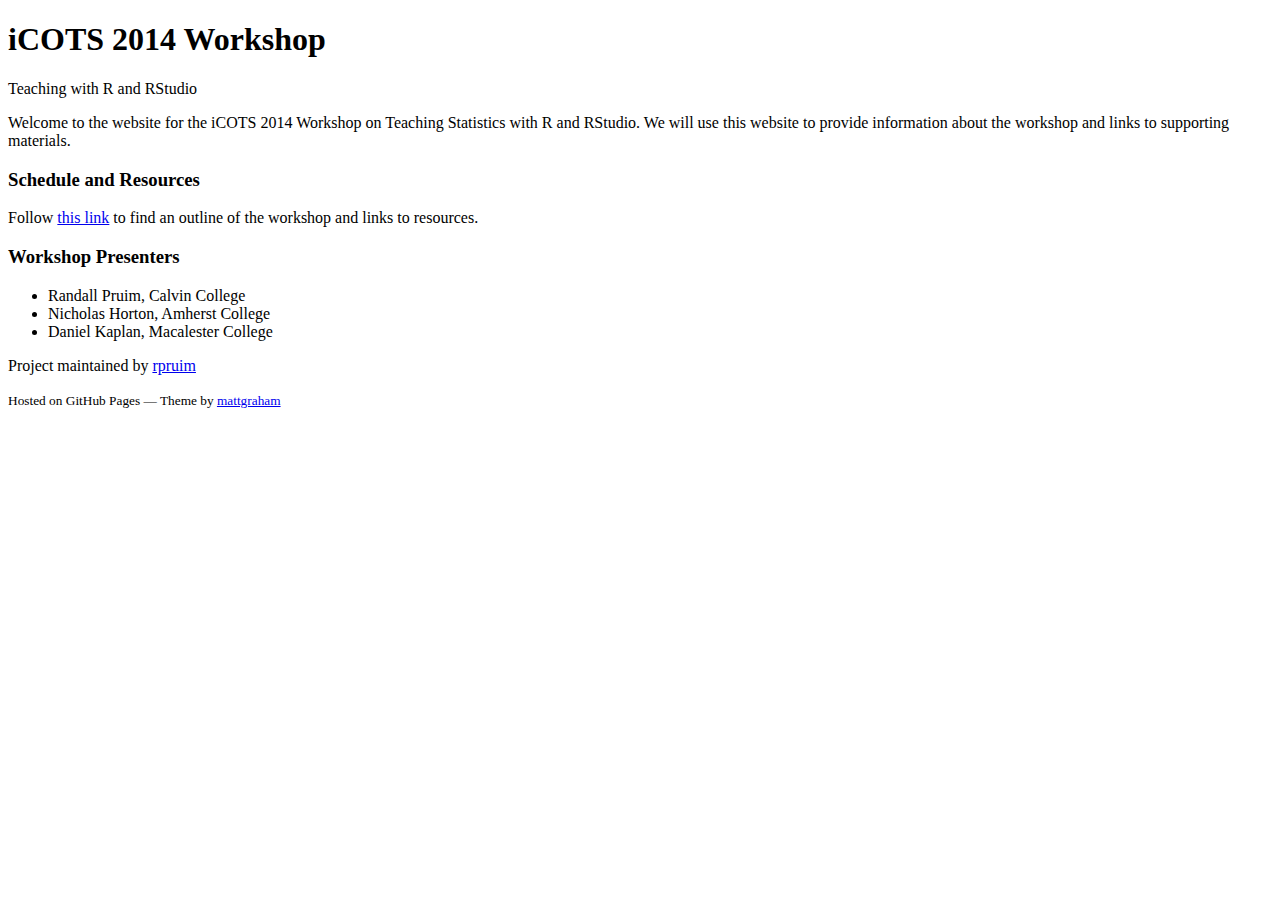
==== index.html @ d37eeaae "adding an index.html" ====
<!doctype html>
<html>
  <head>
    <meta charset="utf-8">
    <meta http-equiv="X-UA-Compatible" content="chrome=1">
    <title>CVC</title>
    <link rel="stylesheet" href="stylesheets/styles.css">
    <link rel="stylesheet" href="stylesheets/pygment_trac.css">
    <script src="https://ajax.googleapis.com/ajax/libs/jquery/1.7.1/jquery.min.js"></script>
    <script src="javascripts/main.js"></script>
    <!--[if lt IE 9]>
      <script src="//html5shiv.googlecode.com/svn/trunk/html5.js"></script>
    <![endif]-->
    <meta name="viewport" content="width=device-width, initial-scale=1, user-scalable=no">

  </head>
  <body>

      <header>
        <h1>iCOTS 2014 Workshop</h1>
        <p>Teaching with R and RStudio</p>
      </header>

<!-- 
      <div id="banner">
        <span id="logo"></span>
        <a href="https://github.com/dtkaplan/CVC" class="button fork">
        <strong>View On GitHub</strong></a>
        <div class="downloads">
          <span>Downloads:</span>
          <ul>
            <li><a href="https://github.com/dtkaplan/CVC/zipball/master" class="button">ZIP</a></li>
            <li><a href="https://github.com/dtkaplan/CVC/tarball/master" class="button">TAR</a></li>
          </ul>
        </div>
      </div>
-->

    <div class="wrapper">
      <nav>
        <ul></ul>
      </nav>
      <section>
        
<p>Welcome to the website for the iCOTS 2014 Workshop on Teaching Statistics with R and RStudio. 
We will use this website to provide information about the workshop and links to supporting
materials.



<h3>Schedule and Resources</h3>

Follow <a href="schedule.html">this link</a> to find an outline of the workshop
and links to resources.

<h3>Workshop Presenters</h3>

<ul>
<li>Randall Pruim, Calvin College</li>
<li>Nicholas Horton, Amherst College</li>
<li>Daniel Kaplan, Macalester College</li>
</ul>

      </section>
      <footer>
        <p>Project maintained by <a href="https://github.com/rpruim">rpruim</a></p>
        <p><small>Hosted on GitHub Pages &mdash; 
			Theme by <a href="http://twitter.com/#!/michigangraham">mattgraham</a></small></p>
      </footer>
    </div>
    <!--[if !IE]><script>fixScale(document);</script><![endif]-->
    
  </body>
</html>
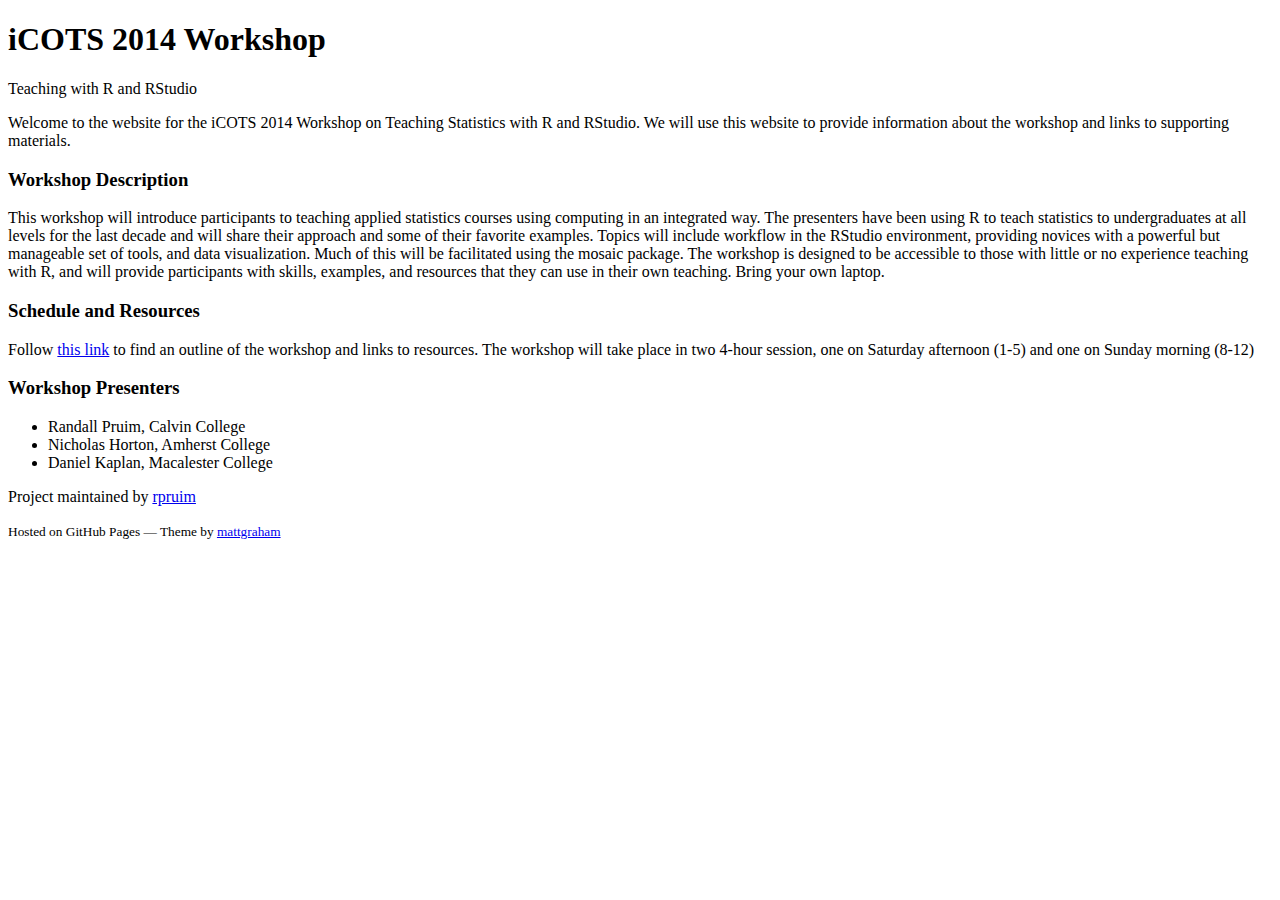
==== commit a2153860: "add description" ====
--- a/index.html
+++ b/index.html
@@ -46,12 +46,19 @@
 We will use this website to provide information about the workshop and links to supporting
 materials.
 
+<h3>Workshop Description</h3>
+This workshop will introduce participants to teaching applied statistics
+courses using computing in an integrated way. The presenters have been using R to teach statistics to undergraduates at all levels for the last decade and will share their approach and some of their favorite examples.  Topics will include workflow in the RStudio environment, providing novices with a powerful but manageable set of tools, and data visualization. Much of this will be facilitated using the mosaic package. The workshop is designed to be accessible to those with little or no experience teaching with R, and will provide participants with skills, examples, and resources that they can use in their own teaching.
 
+Bring your own laptop.
 
 <h3>Schedule and Resources</h3>
 
 Follow <a href="schedule.html">this link</a> to find an outline of the workshop
 and links to resources.
+
+The workshop will take place in two 4-hour session, one on Saturday afternoon (1-5) and one 
+on Sunday morning (8-12)
 
 <h3>Workshop Presenters</h3>
 
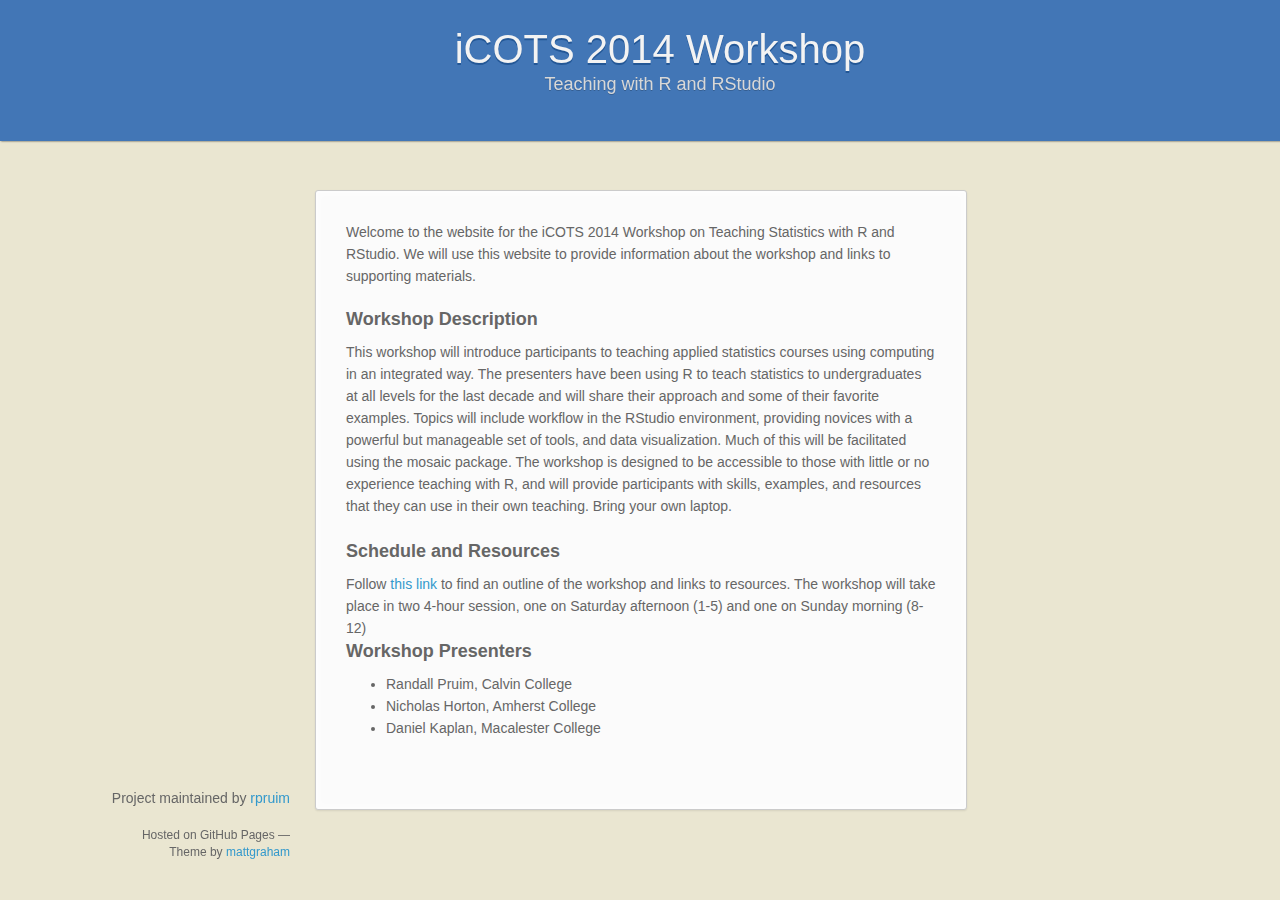
==== commit 9d6ff0c3: "add some space" ====
--- a/index.html
+++ b/index.html
@@ -52,6 +52,9 @@
 
 Bring your own laptop.
 
+<br>
+<br>
+
 <h3>Schedule and Resources</h3>
 
 Follow <a href="schedule.html">this link</a> to find an outline of the workshop
--- a/stylesheets/styles.css
+++ b/stylesheets/styles.css
@@ -0,0 +1,1010 @@
+/*
+Leap Day for GitHub Pages
+by Matt Graham
+*/
+@font-face {
+  font-family: 'Quattrocento Sans';
+  src: url("../fonts/quattrocentosans-bold-webfont.eot");
+  src: url("../fonts/quattrocentosans-bold-webfont.eot?#iefix") format("embedded-opentype"), url("../fonts/quattrocentosans-bold-webfont.woff") format("woff"), url("../fonts/quattrocentosans-bold-webfont.ttf") format("truetype"), url("../fonts/quattrocentosans-bold-webfont.svg#QuattrocentoSansBold") format("svg");
+  font-weight: bold;
+  font-style: normal;
+}
+
+@font-face {
+  font-family: 'Quattrocento Sans';
+  src: url("../fonts/quattrocentosans-bolditalic-webfont.eot");
+  src: url("../fonts/quattrocentosans-bolditalic-webfont.eot?#iefix") format("embedded-opentype"), url("../fonts/quattrocentosans-bolditalic-webfont.woff") format("woff"), url("../fonts/quattrocentosans-bolditalic-webfont.ttf") format("truetype"), url("../fonts/quattrocentosans-bolditalic-webfont.svg#QuattrocentoSansBoldItalic") format("svg");
+  font-weight: bold;
+  font-style: italic;
+}
+
+@font-face {
+  font-family: 'Quattrocento Sans';
+  src: url("../fonts/quattrocentosans-italic-webfont.eot");
+  src: url("../fonts/quattrocentosans-italic-webfont.eot?#iefix") format("embedded-opentype"), url("../fonts/quattrocentosans-italic-webfont.woff") format("woff"), url("../fonts/quattrocentosans-italic-webfont.ttf") format("truetype"), url("../fonts/quattrocentosans-italic-webfont.svg#QuattrocentoSansItalic") format("svg");
+  font-weight: normal;
+  font-style: italic;
+}
+
+@font-face {
+  font-family: 'Quattrocento Sans';
+  src: url("../fonts/quattrocentosans-regular-webfont.eot");
+  src: url("../fonts/quattrocentosans-regular-webfont.eot?#iefix") format("embedded-opentype"), url("../fonts/quattrocentosans-regular-webfont.woff") format("woff"), url("../fonts/quattrocentosans-regular-webfont.ttf") format("truetype"), url("../fonts/quattrocentosans-regular-webfont.svg#QuattrocentoSansRegular") format("svg");
+  font-weight: normal;
+  font-style: normal;
+}
+
+@font-face {
+  font-family: 'Copse';
+  src: url("../fonts/copse-regular-webfont.eot");
+  src: url("../fonts/copse-regular-webfont.eot?#iefix") format("embedded-opentype"), url("../fonts/copse-regular-webfont.woff") format("woff"), url("../fonts/copse-regular-webfont.ttf") format("truetype"), url("../fonts/copse-regular-webfont.svg#CopseRegular") format("svg");
+  font-weight: normal;
+  font-style: normal;
+}
+
+/* normalize.css 2012-02-07T12:37 UTC - http://github.com/necolas/normalize.css */
+/* =============================================================================
+   HTML5 display definitions
+   ========================================================================== */
+/*
+ * Corrects block display not defined in IE6/7/8/9 & FF3
+ */
+article,
+aside,
+details,
+figcaption,
+figure,
+footer,
+header,
+hgroup,
+nav,
+section,
+summary {
+  display: block;
+}
+
+/*
+ * Corrects inline-block display not defined in IE6/7/8/9 & FF3
+ */
+audio,
+canvas,
+video {
+  display: inline-block;
+  *display: inline;
+  *zoom: 1;
+}
+
+/*
+ * Prevents modern browsers from displaying 'audio' without controls
+ */
+audio:not([controls]) {
+  display: none;
+}
+
+/*
+ * Addresses styling for 'hidden' attribute not present in IE7/8/9, FF3, S4
+ * Known issue: no IE6 support
+ */
+[hidden] {
+  display: none;
+}
+
+/* =============================================================================
+   Base
+   ========================================================================== */
+/*
+ * 1. Corrects text resizing oddly in IE6/7 when body font-size is set using em units
+ *    http://clagnut.com/blog/348/#c790
+ * 2. Prevents iOS text size adjust after orientation change, without disabling user zoom
+ *    www.456bereastreet.com/archive/201012/controlling_text_size_in_safari_for_ios_without_disabling_user_zoom/
+ */
+html {
+  font-size: 100%;
+  /* 1 */
+  -webkit-text-size-adjust: 100%;
+  /* 2 */
+  -ms-text-size-adjust: 100%;
+  /* 2 */
+}
+
+/*
+ * Addresses font-family inconsistency between 'textarea' and other form elements.
+ */
+html,
+button,
+input,
+select,
+textarea {
+  font-family: sans-serif;
+}
+
+/*
+ * Addresses margins handled incorrectly in IE6/7
+ */
+body {
+  margin: 0;
+}
+
+/* =============================================================================
+   Links
+   ========================================================================== */
+/*
+ * Addresses outline displayed oddly in Chrome
+ */
+a:focus {
+  outline: thin dotted;
+}
+
+/*
+ * Improves readability when focused and also mouse hovered in all browsers
+ * people.opera.com/patrickl/experiments/keyboard/test
+ */
+a:hover,
+a:active {
+  outline: 0;
+}
+
+/* =============================================================================
+   Typography
+   ========================================================================== */
+/*
+ * Addresses font sizes and margins set differently in IE6/7
+ * Addresses font sizes within 'section' and 'article' in FF4+, Chrome, S5
+ */
+h1 {
+  font-size: 2em;
+  margin: 0.67em 0;
+}
+
+h2 {
+  font-size: 1.5em;
+  margin: 0.83em 0;
+}
+
+h3 {
+  font-size: 1.17em;
+  margin: 1em 0;
+}
+
+h4 {
+  font-size: 1em;
+  margin: 1.33em 0;
+}
+
+h5 {
+  font-size: 0.83em;
+  margin: 1.67em 0;
+}
+
+h6 {
+  font-size: 0.75em;
+  margin: 2.33em 0;
+}
+
+/*
+ * Addresses styling not present in IE7/8/9, S5, Chrome
+ */
+abbr[title] {
+  border-bottom: 1px dotted;
+}
+
+/*
+ * Addresses style set to 'bolder' in FF3+, S4/5, Chrome
+*/
+b,
+strong {
+  font-weight: bold;
+}
+
+blockquote {
+  margin: 1em 40px;
+}
+
+/*
+ * Addresses styling not present in S5, Chrome
+ */
+dfn {
+  font-style: italic;
+}
+
+/*
+ * Addresses styling not present in IE6/7/8/9
+ */
+mark {
+  background: #ff0;
+  color: #000;
+}
+
+/*
+ * Addresses margins set differently in IE6/7
+ */
+p,
+pre {
+  margin: 1em 0;
+}
+
+/*
+ * Corrects font family set oddly in IE6, S4/5, Chrome
+ * en.wikipedia.org/wiki/User:Davidgothberg/Test59
+ */
+pre,
+code,
+kbd,
+samp {
+  font-family: monospace, serif;
+  _font-family: 'courier new', monospace;
+  font-size: 1em;
+}
+
+/*
+ * 1. Addresses CSS quotes not supported in IE6/7
+ * 2. Addresses quote property not supported in S4
+ */
+/* 1 */
+q {
+  quotes: none;
+}
+
+/* 2 */
+q:before,
+q:after {
+  content: '';
+  content: none;
+}
+
+small {
+  font-size: 75%;
+}
+
+/*
+ * Prevents sub and sup affecting line-height in all browsers
+ * gist.github.com/413930
+ */
+sub,
+sup {
+  font-size: 75%;
+  line-height: 0;
+  position: relative;
+  vertical-align: baseline;
+}
+
+sup {
+  top: -0.5em;
+}
+
+sub {
+  bottom: -0.25em;
+}
+
+/* =============================================================================
+   Lists
+   ========================================================================== */
+/*
+ * Addresses margins set differently in IE6/7
+ */
+dl,
+menu,
+ol,
+ul {
+  margin: 1em 0;
+}
+
+dd {
+  margin: 0 0 0 40px;
+}
+
+/*
+ * Addresses paddings set differently in IE6/7
+ */
+menu,
+ol,
+ul {
+  padding: 0 0 0 40px;
+}
+
+/*
+ * Corrects list images handled incorrectly in IE7
+ */
+nav ul,
+nav ol {
+  list-style: none;
+  list-style-image: none;
+}
+
+/* =============================================================================
+   Embedded content
+   ========================================================================== */
+/*
+ * 1. Removes border when inside 'a' element in IE6/7/8/9, FF3
+ * 2. Improves image quality when scaled in IE7
+ *    code.flickr.com/blog/2008/11/12/on-ui-quality-the-little-things-client-side-image-resizing/
+ */
+img {
+  border: 0;
+  /* 1 */
+  -ms-interpolation-mode: bicubic;
+  /* 2 */
+}
+
+/*
+ * Corrects overflow displayed oddly in IE9
+ */
+svg:not(:root) {
+  overflow: hidden;
+}
+
+/* =============================================================================
+   Figures
+   ========================================================================== */
+/*
+ * Addresses margin not present in IE6/7/8/9, S5, O11
+ */
+figure {
+  margin: 0;
+}
+
+/* =============================================================================
+   Forms
+   ========================================================================== */
+/*
+ * Corrects margin displayed oddly in IE6/7
+ */
+form {
+  margin: 0;
+}
+
+/*
+ * Define consistent border, margin, and padding
+ */
+fieldset {
+  border: 1px solid #c0c0c0;
+  margin: 0 2px;
+  padding: 0.35em 0.625em 0.75em;
+}
+
+/*
+ * 1. Corrects color not being inherited in IE6/7/8/9
+ * 2. Corrects text not wrapping in FF3 
+ * 3. Corrects alignment displayed oddly in IE6/7
+ */
+legend {
+  border: 0;
+  /* 1 */
+  padding: 0;
+  white-space: normal;
+  /* 2 */
+  *margin-left: -7px;
+  /* 3 */
+}
+
+/*
+ * 1. Corrects font size not being inherited in all browsers
+ * 2. Addresses margins set differently in IE6/7, FF3+, S5, Chrome
+ * 3. Improves appearance and consistency in all browsers
+ */
+button,
+input,
+select,
+textarea {
+  font-size: 100%;
+  /* 1 */
+  margin: 0;
+  /* 2 */
+  vertical-align: baseline;
+  /* 3 */
+  *vertical-align: middle;
+  /* 3 */
+}
+
+/*
+ * Addresses FF3/4 setting line-height on 'input' using !important in the UA stylesheet
+ */
+button,
+input {
+  line-height: normal;
+  /* 1 */
+}
+
+/*
+ * 1. Improves usability and consistency of cursor style between image-type 'input' and others
+ * 2. Corrects inability to style clickable 'input' types in iOS
+ * 3. Removes inner spacing in IE7 without affecting normal text inputs
+ *    Known issue: inner spacing remains in IE6
+ */
+button,
+input[type="button"],
+input[type="reset"],
+input[type="submit"] {
+  cursor: pointer;
+  /* 1 */
+  -webkit-appearance: button;
+  /* 2 */
+  *overflow: visible;
+  /* 3 */
+}
+
+/*
+ * Re-set default cursor for disabled elements
+ */
+button[disabled],
+input[disabled] {
+  cursor: default;
+}
+
+/*
+ * 1. Addresses box sizing set to content-box in IE8/9
+ * 2. Removes excess padding in IE8/9
+ * 3. Removes excess padding in IE7
+      Known issue: excess padding remains in IE6
+ */
+input[type="checkbox"],
+input[type="radio"] {
+  box-sizing: border-box;
+  /* 1 */
+  padding: 0;
+  /* 2 */
+  *height: 13px;
+  /* 3 */
+  *width: 13px;
+  /* 3 */
+}
+
+/*
+ * 1. Addresses appearance set to searchfield in S5, Chrome
+ * 2. Addresses box-sizing set to border-box in S5, Chrome (include -moz to future-proof)
+ */
+input[type="search"] {
+  -webkit-appearance: textfield;
+  /* 1 */
+  -moz-box-sizing: content-box;
+  -webkit-box-sizing: content-box;
+  /* 2 */
+  box-sizing: content-box;
+}
+
+/*
+ * Removes inner padding and search cancel button in S5, Chrome on OS X
+ */
+input[type="search"]::-webkit-search-decoration,
+input[type="search"]::-webkit-search-cancel-button {
+  -webkit-appearance: none;
+}
+
+/*
+ * Removes inner padding and border in FF3+
+ * www.sitepen.com/blog/2008/05/14/the-devils-in-the-details-fixing-dojos-toolbar-buttons/
+ */
+button::-moz-focus-inner,
+input::-moz-focus-inner {
+  border: 0;
+  padding: 0;
+}
+
+/*
+ * 1. Removes default vertical scrollbar in IE6/7/8/9
+ * 2. Improves readability and alignment in all browsers
+ */
+textarea {
+  overflow: auto;
+  /* 1 */
+  vertical-align: top;
+  /* 2 */
+}
+
+/* =============================================================================
+   Tables
+   ========================================================================== */
+/*
+ * Remove most spacing between table cells
+ */
+table {
+  border-collapse: collapse;
+  border-spacing: 0;
+}
+
+body {
+  font: 14px/22px "Quattrocento Sans", "Helvetica Neue", Helvetica, Arial, sans-serif;
+  color: #666;
+  font-weight: 300;
+  margin: 0px;
+  padding: 0px 0 20px 0px;
+  background: url(../images/body-background.png) #eae6d1;
+}
+
+h1, h2, h3, h4, h5, h6 {
+  color: #333;
+  margin: 0 0 10px;
+}
+
+p, ul, ol, table, pre, dl {
+  margin: 0 0 20px;
+}
+
+h1, h2, h3 {
+  line-height: 1.1;
+}
+
+h1 {
+  font-size: 28px;
+}
+
+h2 {
+  font-size: 24px;
+  color: #393939;
+}
+
+h3, h4, h5, h6 {
+  color: #666666;
+}
+
+h3 {
+  font-size: 18px;
+  line-height: 24px;
+}
+
+a {
+  color: #3399cc;
+  font-weight: 400;
+  text-decoration: none;
+}
+
+a small {
+  font-size: 11px;
+  color: #666;
+  margin-top: -0.6em;
+  display: block;
+}
+
+ul {
+  list-style-image: url("../images/bullet.png");
+}
+
+strong {
+  font-weight: bold;
+  color: #333;
+}
+
+.wrapper {
+  width: 650px;
+  margin: 0 auto;
+  position: relative;
+}
+
+section img {
+  max-width: 100%;
+}
+
+blockquote {
+  border-left: 1px solid #ffcc00;
+  margin: 0;
+  padding: 0 0 0 20px;
+  font-style: italic;
+}
+
+code {
+  font-family: "Lucida Sans", Monaco, Bitstream Vera Sans Mono, Lucida Console, Terminal;
+  font-size: 13px;
+  color: #efefef;
+  text-shadow: 0px 1px 0px #000;
+  margin: 0 4px;
+  padding: 2px 6px;
+  background: #333;
+  -moz-border-radius: 2px;
+  -webkit-border-radius: 2px;
+  -o-border-radius: 2px;
+  -ms-border-radius: 2px;
+  -khtml-border-radius: 2px;
+  border-radius: 2px;
+}
+
+pre {
+  padding: 8px 15px;
+  background: #333333;
+  -moz-border-radius: 3px;
+  -webkit-border-radius: 3px;
+  -o-border-radius: 3px;
+  -ms-border-radius: 3px;
+  -khtml-border-radius: 3px;
+  border-radius: 3px;
+  border: 1px solid #c7c7c7;
+  overflow: auto;
+  overflow-y: hidden;
+}
+pre code {
+  margin: 0px;
+  padding: 0px;
+}
+
+table {
+  width: 100%;
+  border-collapse: collapse;
+}
+
+th {
+  text-align: left;
+  padding: 5px 10px;
+  border-bottom: 1px solid #e5e5e5;
+  color: #444;
+}
+
+td {
+  text-align: left;
+  padding: 5px 10px;
+  border-bottom: 1px solid #e5e5e5;
+  border-right: 1px solid #ffcc00;
+}
+td:first-child {
+  border-left: 1px solid #ffcc00;
+}
+
+hr {
+  border: 0;
+  outline: none;
+  height: 11px;
+  background: transparent url("../images/hr.gif") center center repeat-x;
+  margin: 0 0 20px;
+}
+
+dt {
+  color: #444;
+  font-weight: 700;
+}
+
+header {
+  padding: 25px 20px 40px 20px;
+  margin: 0;
+  position: fixed;
+  top: 0;
+  left: 0;
+  right: 0;
+  width: 100%;
+  text-align: center;
+  background: url(../images/background.png) #4276b6;
+  -moz-box-shadow: 1px 0px 2px rgba(0, 0, 0, 0.75);
+  -webkit-box-shadow: 1px 0px 2px rgba(0, 0, 0, 0.75);
+  -o-box-shadow: 1px 0px 2px rgba(0, 0, 0, 0.75);
+  box-shadow: 1px 0px 2px rgba(0, 0, 0, 0.75);
+  z-index: 99;
+  -webkit-font-smoothing: antialiased;
+  min-height: 76px;
+}
+header h1 {
+  font: 40px/48px "Copse", "Helvetica Neue", Helvetica, Arial, sans-serif;
+  color: #f3f3f3;
+  text-shadow: 0px 2px 0px #235796;
+  margin: 0px;
+  white-space: nowrap;
+  overflow: hidden;
+  text-overflow: ellipsis;
+  -o-text-overflow: ellipsis;
+  -ms-text-overflow: ellipsis;
+}
+header p {
+  color: #d8d8d8;
+  text-shadow: rgba(0, 0, 0, 0.2) 0 1px 0;
+  font-size: 18px;
+  margin: 0px;
+}
+
+#banner {
+  z-index: 100;
+  left: 0;
+  right: 50%;
+  height: 50px;
+  margin-right: -382px;
+  position: fixed;
+  top: 115px;
+  background: #ffcc00;
+  border: 1px solid #f0b500;
+  -moz-box-shadow: 0px 1px 3px rgba(0, 0, 0, 0.25);
+  -webkit-box-shadow: 0px 1px 3px rgba(0, 0, 0, 0.25);
+  -o-box-shadow: 0px 1px 3px rgba(0, 0, 0, 0.25);
+  box-shadow: 0px 1px 3px rgba(0, 0, 0, 0.25);
+  -moz-border-radius: 0px 2px 2px 0px;
+  -webkit-border-radius: 0px 2px 2px 0px;
+  -o-border-radius: 0px 2px 2px 0px;
+  -ms-border-radius: 0px 2px 2px 0px;
+  -khtml-border-radius: 0px 2px 2px 0px;
+  border-radius: 0px 2px 2px 0px;
+  padding-right: 10px;
+}
+#banner .button {
+  border: 1px solid #dba500;
+  background: -webkit-gradient(linear, 50% 0%, 50% 100%, color-stop(0%, #ffe788), color-stop(100%, #ffce38));
+  background: -webkit-linear-gradient(#ffe788, #ffce38);
+  background: -moz-linear-gradient(#ffe788, #ffce38);
+  background: -o-linear-gradient(#ffe788, #ffce38);
+  background: -ms-linear-gradient(#ffe788, #ffce38);
+  background: linear-gradient(#ffe788, #ffce38);
+  -moz-border-radius: 2px;
+  -webkit-border-radius: 2px;
+  -o-border-radius: 2px;
+  -ms-border-radius: 2px;
+  -khtml-border-radius: 2px;
+  border-radius: 2px;
+  -moz-box-shadow: inset 0px 1px 0px rgba(255, 255, 255, 0.4), 0px 1px 1px rgba(0, 0, 0, 0.1);
+  -webkit-box-shadow: inset 0px 1px 0px rgba(255, 255, 255, 0.4), 0px 1px 1px rgba(0, 0, 0, 0.1);
+  -o-box-shadow: inset 0px 1px 0px rgba(255, 255, 255, 0.4), 0px 1px 1px rgba(0, 0, 0, 0.1);
+  box-shadow: inset 0px 1px 0px rgba(255, 255, 255, 0.4), 0px 1px 1px rgba(0, 0, 0, 0.1);
+  background-color: #FFE788;
+  margin-left: 5px;
+  padding: 10px 12px;
+  margin-top: 6px;
+  line-height: 14px;
+  font-size: 14px;
+  color: #333;
+  font-weight: bold;
+  display: inline-block;
+  text-align: center;
+}
+#banner .button:hover {
+  background: -webkit-gradient(linear, 50% 0%, 50% 100%, color-stop(0%, #ffe788), color-stop(100%, #ffe788));
+  background: -webkit-linear-gradient(#ffe788, #ffe788);
+  background: -moz-linear-gradient(#ffe788, #ffe788);
+  background: -o-linear-gradient(#ffe788, #ffe788);
+  background: -ms-linear-gradient(#ffe788, #ffe788);
+  background: linear-gradient(#ffe788, #ffe788);
+  background-color: #ffeca0;
+}
+#banner .fork {
+  position: fixed;
+  left: 50%;
+  margin-left: -325px;
+  padding: 10px 12px;
+  margin-top: 6px;
+  line-height: 14px;
+  font-size: 14px;
+  background-color: #FFE788;
+}
+#banner .downloads {
+  float: right;
+  margin: 0 45px 0 0;
+}
+#banner .downloads span {
+  float: left;
+  line-height: 52px;
+  font-size: 90%;
+  color: #9d7f0d;
+  text-transform: uppercase;
+  text-shadow: rgba(255, 255, 255, 0.2) 0 1px 0;
+}
+#banner ul {
+  list-style: none;
+  height: 40px;
+  padding: 0;
+  float: left;
+  margin-left: 10px;
+}
+#banner ul li {
+  display: inline;
+}
+#banner ul li a.button {
+  background-color: #FFE788;
+}
+#banner #logo {
+  position: absolute;
+  height: 36px;
+  width: 36px;
+  right: 7px;
+  top: 7px;
+  display: block;
+  background: url(../images/octocat-logo.png);
+}
+
+section {
+  width: 590px;
+  padding: 30px 30px 50px 30px;
+  margin: 20px 0;
+  margin-top: 190px;
+  position: relative;
+  background: #fbfbfb;
+  -moz-border-radius: 3px;
+  -webkit-border-radius: 3px;
+  -o-border-radius: 3px;
+  -ms-border-radius: 3px;
+  -khtml-border-radius: 3px;
+  border-radius: 3px;
+  border: 1px solid #cbcbcb;
+  -moz-box-shadow: 0px 1px 2px rgba(0, 0, 0, 0.09), inset 0px 0px 2px 2px rgba(255, 255, 255, 0.5), inset 0 0 5px 5px rgba(255, 255, 255, 0.4);
+  -webkit-box-shadow: 0px 1px 2px rgba(0, 0, 0, 0.09), inset 0px 0px 2px 2px rgba(255, 255, 255, 0.5), inset 0 0 5px 5px rgba(255, 255, 255, 0.4);
+  -o-box-shadow: 0px 1px 2px rgba(0, 0, 0, 0.09), inset 0px 0px 2px 2px rgba(255, 255, 255, 0.5), inset 0 0 5px 5px rgba(255, 255, 255, 0.4);
+  box-shadow: 0px 1px 2px rgba(0, 0, 0, 0.09), inset 0px 0px 2px 2px rgba(255, 255, 255, 0.5), inset 0 0 5px 5px rgba(255, 255, 255, 0.4);
+}
+
+small {
+  font-size: 12px;
+}
+
+nav {
+  width: 230px;
+  position: fixed;
+  top: 220px;
+  left: 50%;
+  margin-left: -580px;
+  text-align: right;
+}
+nav ul {
+  list-style: none;
+  list-style-image: none;
+  font-size: 14px;
+  line-height: 24px;
+}
+nav ul li {
+  padding: 5px 0px;
+  line-height: 16px;
+}
+nav ul li.tag-h1 {
+  font-size: 1.2em;
+}
+nav ul li.tag-h1 a {
+  font-weight: bold;
+  color: #333;
+}
+nav ul li.tag-h2 + .tag-h1 {
+  margin-top: 10px;
+}
+nav ul a {
+  color: #666;
+}
+nav ul a:hover {
+  color: #999;
+}
+
+footer {
+  width: 180px;
+  position: fixed;
+  left: 50%;
+  margin-left: -530px;
+  bottom: 20px;
+  text-align: right;
+  line-height: 16px;
+}
+
+@media print, screen and (max-width: 1060px) {
+  div.wrapper {
+    width: auto;
+    margin: 0;
+  }
+
+  nav {
+    display: none;
+  }
+
+  header, section, footer {
+    float: none;
+  }
+  header h1, section h1, footer h1 {
+    white-space: nowrap;
+    overflow: hidden;
+    text-overflow: ellipsis;
+    -o-text-overflow: ellipsis;
+    -ms-text-overflow: ellipsis;
+  }
+
+  #banner {
+    width: 100%;
+  }
+  #banner .downloads {
+    margin-right: 60px;
+  }
+  #banner #logo {
+    margin-right: 15px;
+  }
+
+  section {
+    border: 1px solid #e5e5e5;
+    border-width: 1px 0;
+    padding: 20px auto;
+    margin: 190px auto 20px;
+    max-width: 600px;
+  }
+
+  footer {
+    text-align: center;
+    margin: 20px auto;
+    position: relative;
+    left: auto;
+    bottom: auto;
+    width: auto;
+  }
+}
+@media print, screen and (max-width: 720px) {
+  body {
+    word-wrap: break-word;
+  }
+
+  header {
+    padding: 20px 20px;
+    margin: 0;
+  }
+  header h1 {
+    font-size: 32px;
+    white-space: nowrap;
+    overflow: hidden;
+    text-overflow: ellipsis;
+    -o-text-overflow: ellipsis;
+    -ms-text-overflow: ellipsis;
+  }
+  header p {
+    display: none;
+  }
+
+  #banner {
+    top: 80px;
+  }
+  #banner .fork {
+    float: left;
+    display: inline-block;
+    margin-left: 0px;
+    position: fixed;
+    left: 20px;
+  }
+
+  section {
+    margin-top: 130px;
+    margin-bottom: 0px;
+    width: auto;
+  }
+
+  header ul, header p.view {
+    position: static;
+  }
+}
+@media print, screen and (max-width: 480px) {
+  header {
+    position: relative;
+    padding: 5px 0px;
+    min-height: 0px;
+  }
+  header h1 {
+    font-size: 24px;
+    white-space: nowrap;
+    overflow: hidden;
+    text-overflow: ellipsis;
+    -o-text-overflow: ellipsis;
+    -ms-text-overflow: ellipsis;
+  }
+
+  section {
+    margin-top: 5px;
+  }
+
+  #banner {
+    display: none;
+  }
+
+  header ul {
+    display: none;
+  }
+}
+@media print {
+  body {
+    padding: 0.4in;
+    font-size: 12pt;
+    color: #444;
+  }
+}
+@media print, screen and (max-height: 680px) {
+  footer {
+    text-align: center;
+    margin: 20px auto;
+    position: relative;
+    left: auto;
+    bottom: auto;
+    width: auto;
+  }
+}
+@media print, screen and (max-height: 480px) {
+  nav {
+    display: none;
+  }
+
+  footer {
+    text-align: center;
+    margin: 20px auto;
+    position: relative;
+    left: auto;
+    bottom: auto;
+    width: auto;
+  }
+}
--- a/stylesheets/pygment_trac.css
+++ b/stylesheets/pygment_trac.css
@@ -0,0 +1,70 @@
+.highlight .hll { background-color: #404040 }
+.highlight  { color: #d0d0d0 }
+.highlight .c { color: #999999; font-style: italic } /* Comment */
+.highlight .err { color: #a61717; background-color: #e3d2d2 } /* Error */
+.highlight .g { color: #d0d0d0 } /* Generic */
+.highlight .k { color: #6ab825; font-weight: normal } /* Keyword */
+.highlight .l { color: #d0d0d0 } /* Literal */
+.highlight .n { color: #d0d0d0 } /* Name */
+.highlight .o { color: #d0d0d0 } /* Operator */
+.highlight .x { color: #d0d0d0 } /* Other */
+.highlight .p { color: #d0d0d0 } /* Punctuation */
+.highlight .cm { color: #999999; font-style: italic } /* Comment.Multiline */
+.highlight .cp { color: #cd2828; font-weight: normal } /* Comment.Preproc */
+.highlight .c1 { color: #999999; font-style: italic } /* Comment.Single */
+.highlight .cs { color: #e50808; font-weight: normal; background-color: #520000 } /* Comment.Special */
+.highlight .gd { color: #d22323 } /* Generic.Deleted */
+.highlight .ge { color: #d0d0d0; font-style: italic } /* Generic.Emph */
+.highlight .gr { color: #d22323 } /* Generic.Error */
+.highlight .gh { color: #ffffff; font-weight: normal } /* Generic.Heading */
+.highlight .gi { color: #589819 } /* Generic.Inserted */
+.highlight .go { color: #cccccc } /* Generic.Output */
+.highlight .gp { color: #aaaaaa } /* Generic.Prompt */
+.highlight .gs { color: #d0d0d0; font-weight: normal } /* Generic.Strong */
+.highlight .gu { color: #ffffff; text-decoration: underline } /* Generic.Subheading */
+.highlight .gt { color: #d22323 } /* Generic.Traceback */
+.highlight .kc { color: #6ab825; font-weight: normal } /* Keyword.Constant */
+.highlight .kd { color: #6ab825; font-weight: normal } /* Keyword.Declaration */
+.highlight .kn { color: #6ab825; font-weight: normal } /* Keyword.Namespace */
+.highlight .kp { color: #6ab825 } /* Keyword.Pseudo */
+.highlight .kr { color: #6ab825; font-weight: normal } /* Keyword.Reserved */
+.highlight .kt { color: #6ab825; font-weight: normal } /* Keyword.Type */
+.highlight .ld { color: #d0d0d0 } /* Literal.Date */
+.highlight .m { color: #3677a9 } /* Literal.Number */
+.highlight .s { color: #ff8 } /* Literal.String */
+.highlight .na { color: #bbbbbb } /* Name.Attribute */
+.highlight .nb { color: #24909d } /* Name.Builtin */
+.highlight .nc { color: #447fcf; text-decoration: underline } /* Name.Class */
+.highlight .no { color: #40ffff } /* Name.Constant */
+.highlight .nd { color: #ffa500 } /* Name.Decorator */
+.highlight .ni { color: #d0d0d0 } /* Name.Entity */
+.highlight .ne { color: #bbbbbb } /* Name.Exception */
+.highlight .nf { color: #447fcf } /* Name.Function */
+.highlight .nl { color: #d0d0d0 } /* Name.Label */
+.highlight .nn { color: #447fcf; text-decoration: underline } /* Name.Namespace */
+.highlight .nx { color: #d0d0d0 } /* Name.Other */
+.highlight .py { color: #d0d0d0 } /* Name.Property */
+.highlight .nt { color: #6ab825;} /* Name.Tag */
+.highlight .nv { color: #40ffff } /* Name.Variable */
+.highlight .ow { color: #6ab825; font-weight: normal } /* Operator.Word */
+.highlight .w { color: #666666 } /* Text.Whitespace */
+.highlight .mf { color: #3677a9 } /* Literal.Number.Float */
+.highlight .mh { color: #3677a9 } /* Literal.Number.Hex */
+.highlight .mi { color: #3677a9 } /* Literal.Number.Integer */
+.highlight .mo { color: #3677a9 } /* Literal.Number.Oct */
+.highlight .sb { color: #ff8 } /* Literal.String.Backtick */
+.highlight .sc { color: #ff8 } /* Literal.String.Char */
+.highlight .sd { color: #ff8 } /* Literal.String.Doc */
+.highlight .s2 { color: #ff8 } /* Literal.String.Double */
+.highlight .se { color: #ff8 } /* Literal.String.Escape */
+.highlight .sh { color: #ff8 } /* Literal.String.Heredoc */
+.highlight .si { color: #ff8 } /* Literal.String.Interpol */
+.highlight .sx { color: #ffa500 } /* Literal.String.Other */
+.highlight .sr { color: #ff8 } /* Literal.String.Regex */
+.highlight .s1 { color: #ff8 } /* Literal.String.Single */
+.highlight .ss { color: #ff8 } /* Literal.String.Symbol */
+.highlight .bp { color: #24909d } /* Name.Builtin.Pseudo */
+.highlight .vc { color: #40ffff } /* Name.Variable.Class */
+.highlight .vg { color: #40ffff } /* Name.Variable.Global */
+.highlight .vi { color: #40ffff } /* Name.Variable.Instance */
+.highlight .il { color: #3677a9 } /* Literal.Number.Integer.Long */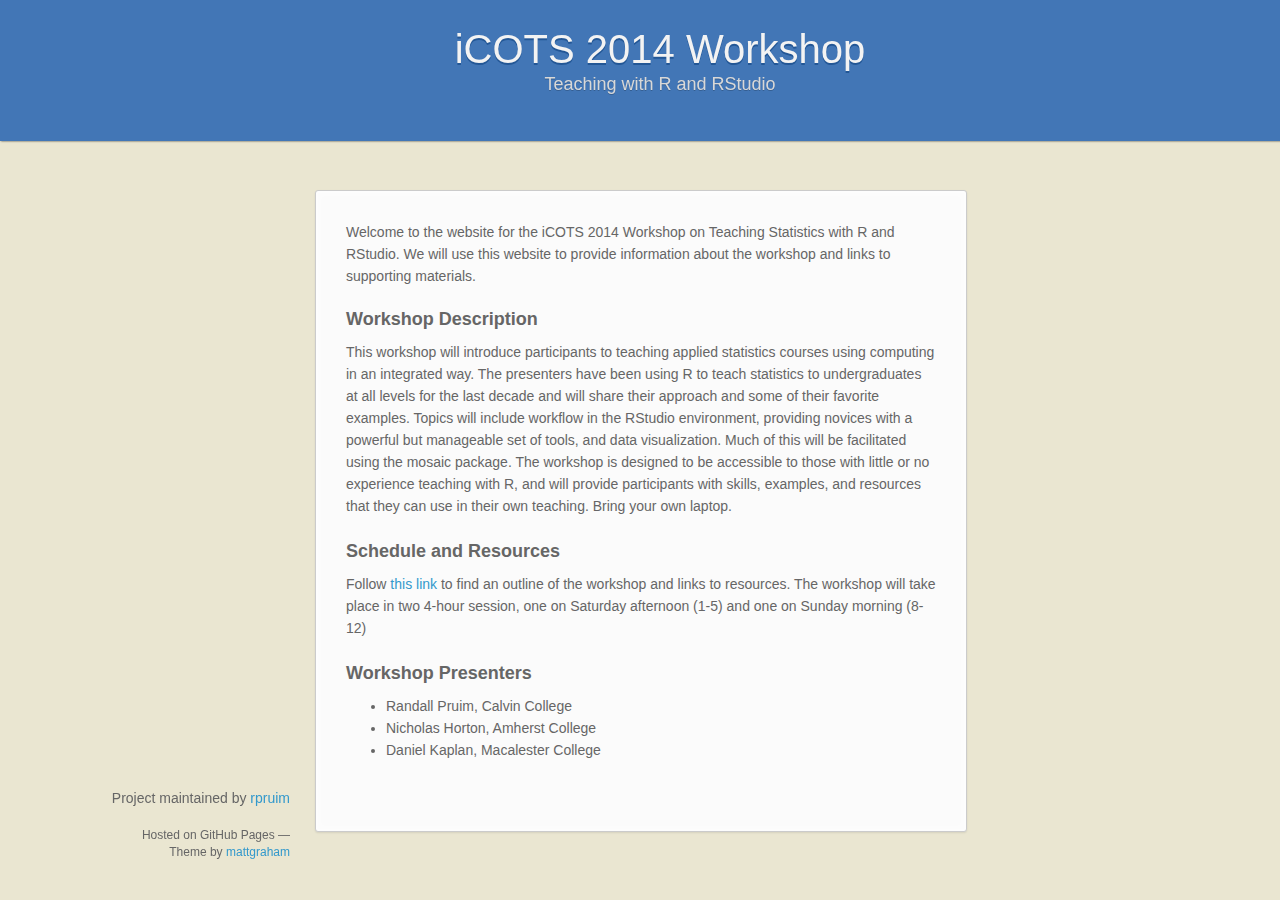
==== commit eb2b837f: "add some space" ====
--- a/index.html
+++ b/index.html
@@ -63,6 +63,9 @@
 The workshop will take place in two 4-hour session, one on Saturday afternoon (1-5) and one 
 on Sunday morning (8-12)
 
+<br>
+<br>
+
 <h3>Workshop Presenters</h3>
 
 <ul>
